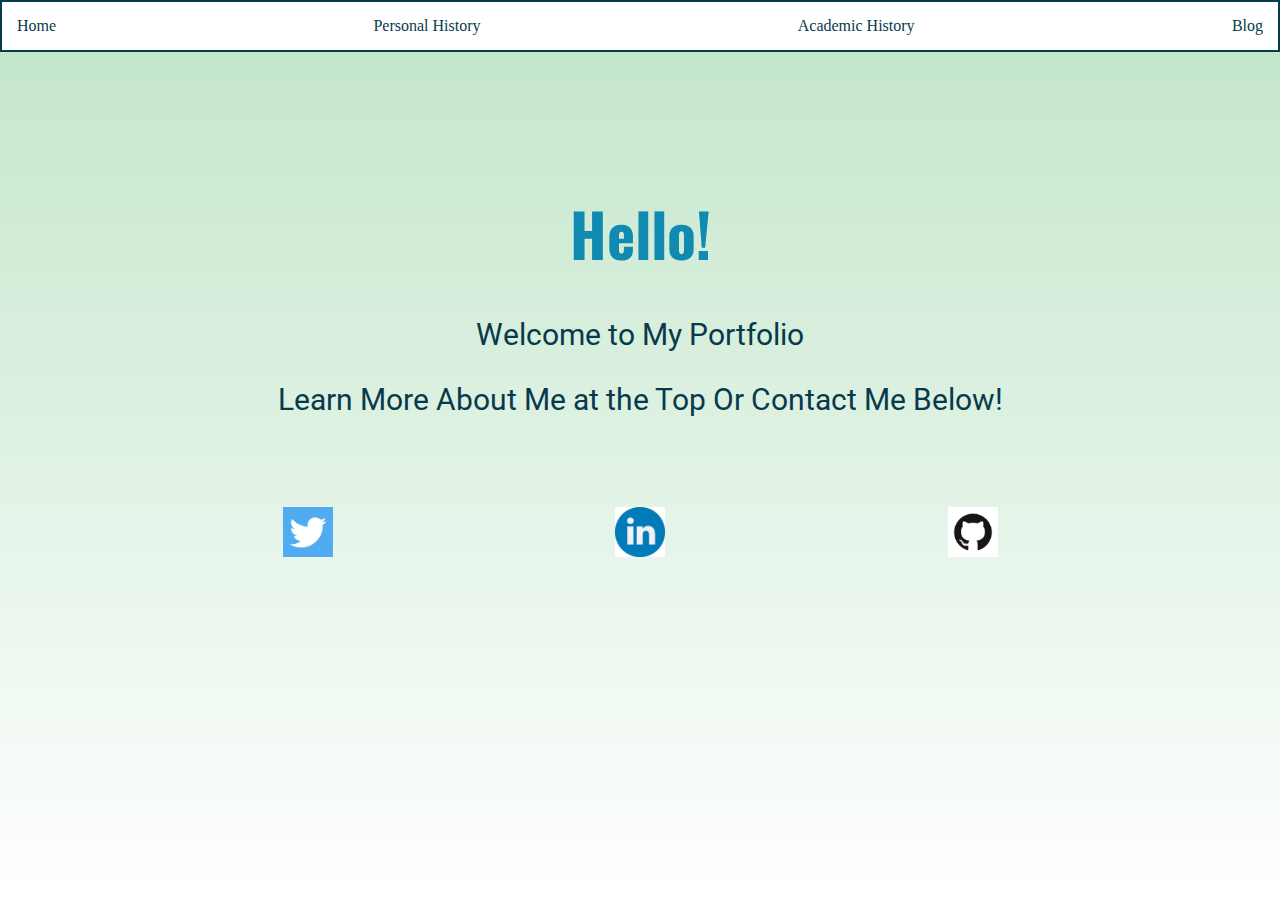
==== index.html @ 6f6caee9 "Add files via upload" ====
<!doctype html>
<head>
  <title>Mark G - Home</title>
    <link rel="stylesheet" href="css/style.css">
<!-- Fonts Below -->
    <link href="https://fonts.googleapis.com/css2?family=Oswald:wght@700&display=swap" rel="stylesheet">
    <link href="https://fonts.googleapis.com/css2?family=Montserrat:wght@500&display=swap" rel="stylesheet">
    <link href="https://fonts.googleapis.com/css2?family=Open+Sans:ital@1&display=swap" rel="stylesheet">
    <link href="https://fonts.googleapis.com/css2?family=Roboto:ital,wght@1,300&display=swap" rel="stylesheet">
<!-- Fonts Above -->

</head>

<body id="grad">
  <div class="topnav" style="background-color: white;">
    <a class="active" href="index.html">Home</a>
    <a href="personal-history.html">Personal History</a>
    <a href="academic-history.html">Academic History</a>
    <a href="blog.html">Blog</a>
  </div><br></br>

  <div class="header">
    <h1>Hello!</h1>
      <p class="home-p">Welcome to My Portfolio</p>
      <p class="home-p">Learn More About Me at the Top Or Contact Me Below!</p>
  </div>

  <div id="footer-icon1">
    <a href="https://twitter.com/GhabyMark"> <img src="img/twit.png" alt="twitter icon"></img></a>
    <a href="https://www.linkedin.com/in/mark-ghaby-bb6ab01b4/"> <img class="linkd" src="img/linkd.png" alt="linked in icon"></img></a>
    <a href="https://github.com/mghaby/"> <img class="git" src="img/git.png" alt="github icon"></img></a>
  </div>
</body>
---- css/style.css ----
* {
  text-decoration: none; }

@media only screen and (max-width: 375px) {
  hr {
    display: none; } }
@media only screen and (min-width: 1000px) {
  .break {
    display: none; } }
.his-heading {
  display: inline-block;
  margin-left: 10px; }

p {
  font-family: 'Roboto', sans-serif; }

.his-body {
  display: inline-block;
  margin-left: 10px;
  vertical-align: top; }

h3 {
  margin: 0px;
  font-family: 'Open Sans', sans-serif; }

.blog-img {
  display: flex;
  text-align: space;
  justify-content: space-between;
  margin-left: auto;
  margin-right: auto;
  width: 80%;
  height: 250px; }

.blog-text {
  display: block;
  font-size: 20px;
  margin: 10px; }

#feature {
  display: inline-block;
  margin: 10px;
  font-size: 30px; }

h1 {
  display: block;
  text-align: center;
  color: #118AB2;
  font-family: 'Oswald', sans-serif; }

h2 {
  text-align: center;
  color: #073B4C;
  font-family: 'Montserrat', sans-serif; }

#home-img {
  display: flex;
  text-align: space;
  justify-content: space-between;
  margin-left: auto;
  margin-right: auto;
  width: 80%;
  height: 250px;
  height: 60%; }

.home-txt {
  font-size: 20px;
  margin-left: 10px; }

.topnav {
  display: flex;
  justify-content: space-between;
  border: solid 2px #073B4C;
  background-color: white;
  padding: 15px; }

.header {
  padding: 60px;
  text-align: center;
  font-size: 30px; }

#grad {
  background-image: linear-gradient(#C0E5C8, white);
  height: 100%;
  margin: 0;
  background-repeat: no-repeat;
  background-attachment: fixed; }

.home-p {
  color: #073B4C; }

a:link {
  color: #073B4C; }

a:visited {
  color: #073B4C; }

a:hover {
  color: #073B4C; }

a:active {
  color: #073B4C; }

a:hover {
  transform: scale(1.8); }

#footer-icon1 {
  display: flex;
  justify-content: space-evenly;
  height: 50px; }

#footer-icon1 img {
  height: 50px; }

hr {
  border: 1px solid white;
  margin-bottom: 30px; }

/*# sourceMappingURL=style.css.map */
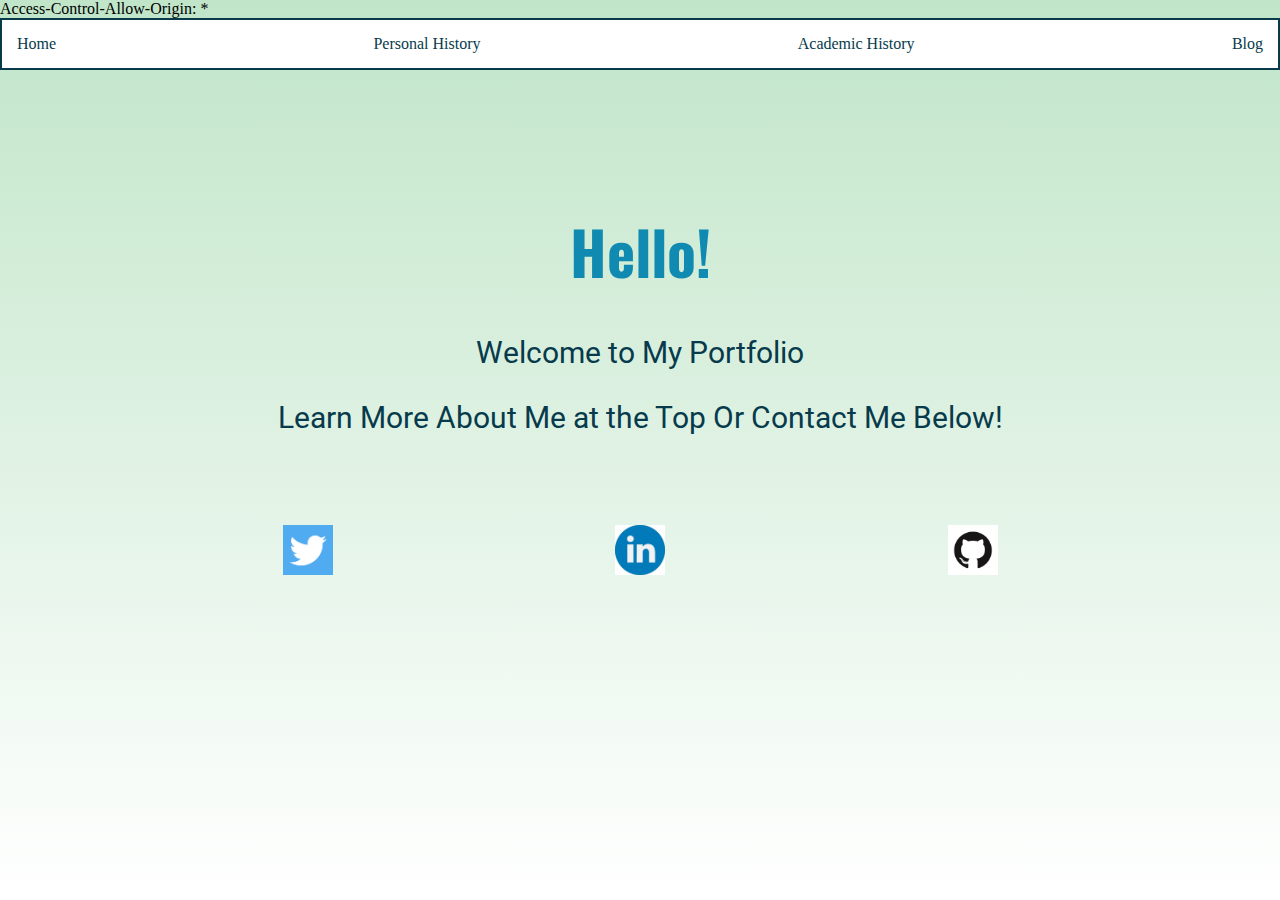
==== commit 4651d326: "Update index.html" ====
--- a/index.html
+++ b/index.html
@@ -1,5 +1,6 @@
 <!doctype html>
 <head>
+  Access-Control-Allow-Origin: *
   <title>Mark G - Home</title>
     <link rel="stylesheet" href="css/style.css">
 <!-- Fonts Below -->
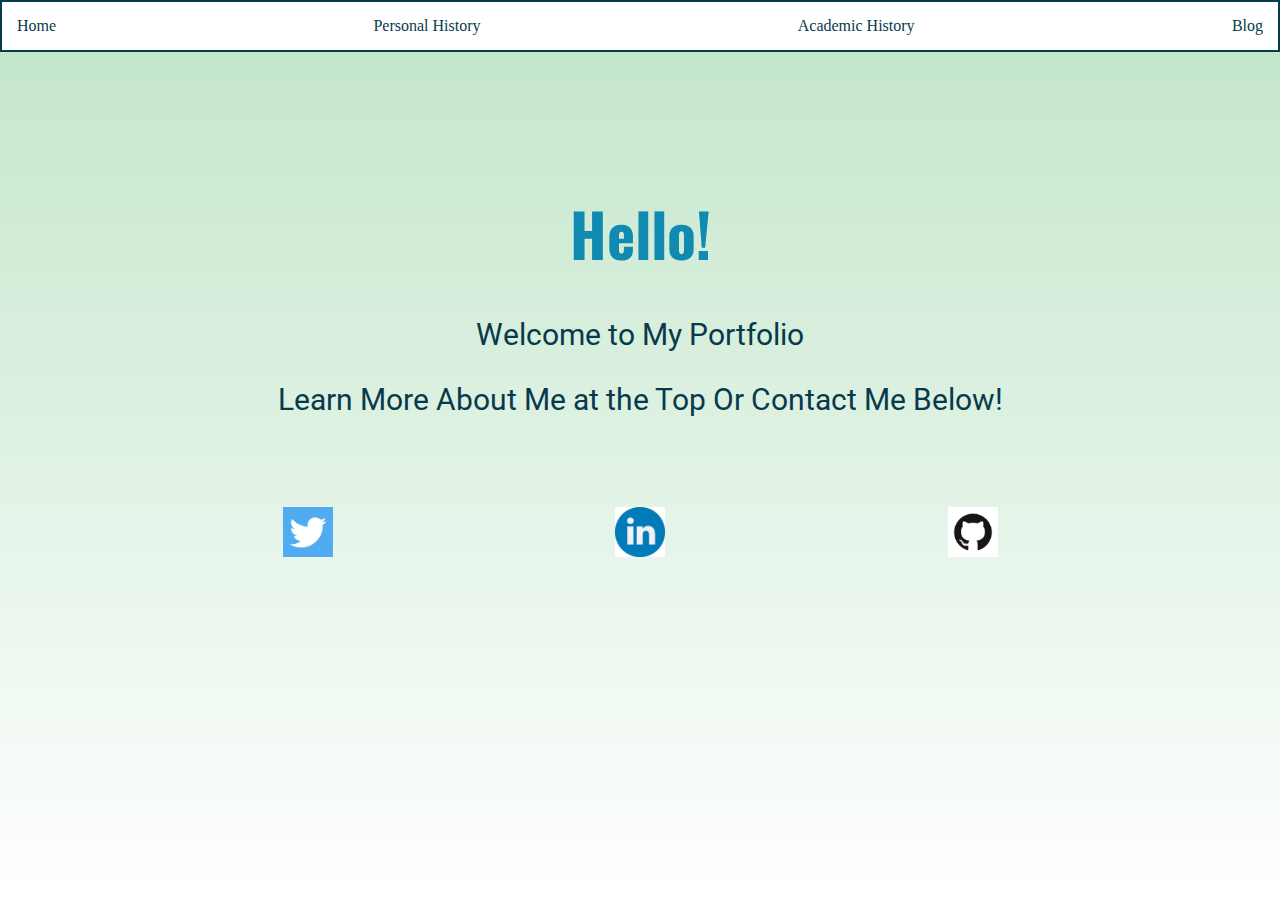
==== commit bf3ff9ba: "Update index.html" ====
--- a/index.html
+++ b/index.html
@@ -1,6 +1,5 @@
 <!doctype html>
 <head>
-  Access-Control-Allow-Origin: *
   <title>Mark G - Home</title>
     <link rel="stylesheet" href="css/style.css">
 <!-- Fonts Below -->
